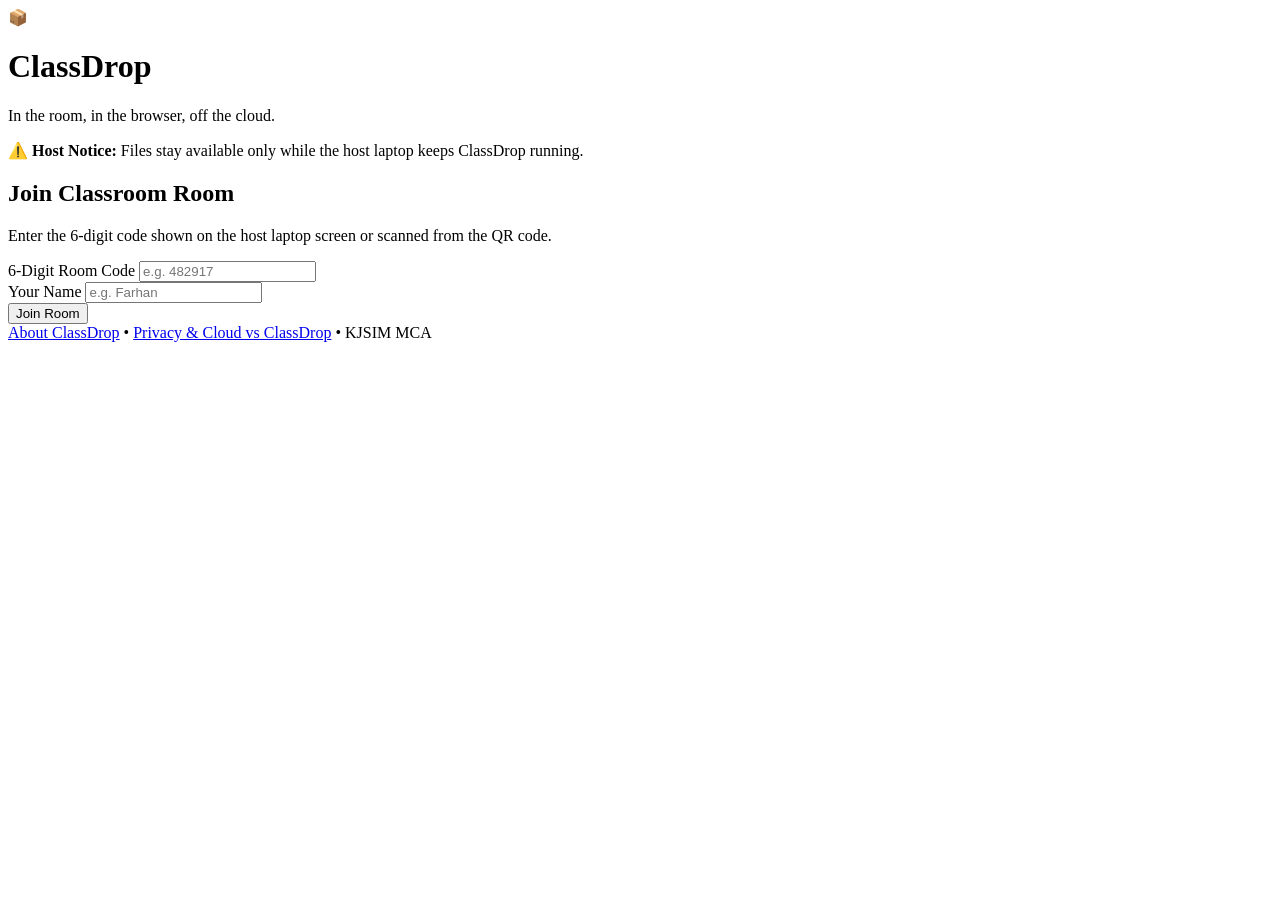
==== src/main/resources/web/index.html @ 5877c4e5 "feat: complete ClassDrop v1.0.0 offline classroom file sharing hub" ====
<!DOCTYPE html>
<html lang="en">
<head>
    <meta charset="UTF-8">
    <meta name="viewport" content="width=device-width, initial-scale=1.0">
    <title>ClassDrop — Classroom Drop Box</title>
    <link rel="stylesheet" href="/static/app.css">
</head>
<body>
    <div class="container">
        <header class="header">
            <div class="logo">
                <span class="logo-icon">📦</span>
                <h1>ClassDrop</h1>
            </div>
            <p class="tagline">In the room, in the browser, off the cloud.</p>
        </header>

        <!-- Keep-Open Notice Banner -->
        <div class="banner">
            ⚠️ <strong>Host Notice:</strong> Files stay available only while the host laptop keeps ClassDrop running.
        </div>

        <!-- Section 1: Join Form -->
        <div id="join-section" class="card">
            <h2>Join Classroom Room</h2>
            <p class="hint">Enter the 6-digit code shown on the host laptop screen or scanned from the QR code.</p>
            <form id="join-form">
                <div class="form-group">
                    <label for="room-code">6-Digit Room Code</label>
                    <input type="text" id="room-code" maxlength="6" placeholder="e.g. 482917" autocomplete="off" required>
                </div>
                <div class="form-group">
                    <label for="display-name">Your Name</label>
                    <input type="text" id="display-name" placeholder="e.g. Farhan" required>
                </div>
                <button type="submit" id="btn-join" class="btn btn-primary">Join Room</button>
            </form>
            <div id="join-error" class="error-msg" style="display:none;"></div>
        </div>

        <!-- Section 2: Connected Room Dashboard (Hidden before join) -->
        <div id="room-section" class="card" style="display:none;">
            <div class="room-status-bar">
                <div>
                    <span class="status-indicator"></span>
                    <span id="connected-user">Connected</span>
                </div>
                <div style="display:flex; align-items:center; gap:8px;">
                    <button id="btn-toggle-qr" type="button" class="btn btn-secondary btn-small">📱 QR</button>
                    <span id="session-code-badge" class="badge">Code: ------</span>
                </div>
            </div>

            <!-- QR Display for Peers (Toggleable) -->
            <div id="qr-container" style="display:none; text-align:center; padding:15px; margin-bottom:15px; background:rgba(0,0,0,0.25); border-radius:8px;">
                <p style="font-size:0.85rem; color:var(--text-muted); margin-bottom:8px;">Have a classmate scan this to join:</p>
                <img id="qr-img" src="/qr" alt="Room QR Code" style="width:180px; height:180px; border-radius:8px; background:white; padding:6px;">
            </div>

            <!-- Upload Drop Zone -->
            <div id="drop-zone" class="drop-zone">
                <div class="drop-content">
                    <span class="upload-icon">📤</span>
                    <p><strong>Drag & drop files here</strong></p>
                    <p class="sub-hint">or click to browse multiple files (max 100 MB each)</p>
                    <input type="file" id="file-input" multiple style="display:none;">
                    <button type="button" class="btn btn-secondary" onclick="document.getElementById('file-input').click()">Browse Files</button>
                </div>
            </div>

            <!-- Upload Progress -->
            <div id="upload-progress-list" class="progress-list"></div>

            <!-- Files in Room -->
            <div class="section-title">
                <h3>Files Shared in This Room</h3>
                <button id="btn-refresh-files" class="btn btn-small">↻ Refresh</button>
            </div>
            <div id="file-list" class="file-list">
                <p class="empty-hint">No files shared yet. Be the first to drop one!</p>
            </div>

            <!-- Shared Clipboard -->
            <div class="section-title">
                <h3>Shared Classroom Clipboard</h3>
            </div>
            <div class="clipboard-box">
                <textarea id="clipboard-input" rows="3" placeholder="Share code snippets, formulas, or assignment links with everyone..."></textarea>
                <div class="clipboard-actions">
                    <select id="clipboard-lang" class="input-small">
                        <option value="text">Plain Text</option>
                        <option value="java">Java</option>
                        <option value="python">Python</option>
                        <option value="sql">SQL</option>
                    </select>
                    <button id="btn-post-clipboard" class="btn btn-primary btn-small">Post Snippet</button>
                </div>
            </div>
            <div id="clipboard-list" class="clipboard-list"></div>
        </div>

        <footer class="footer">
            <a href="/about">About ClassDrop</a> &bull;
            <a href="/privacy">Privacy & Cloud vs ClassDrop</a> &bull;
            <span>KJSIM MCA</span>
        </footer>
    </div>

    <script src="/static/nosleep.min.js"></script>
    <script src="/static/app.js"></script>
</body>
</html>
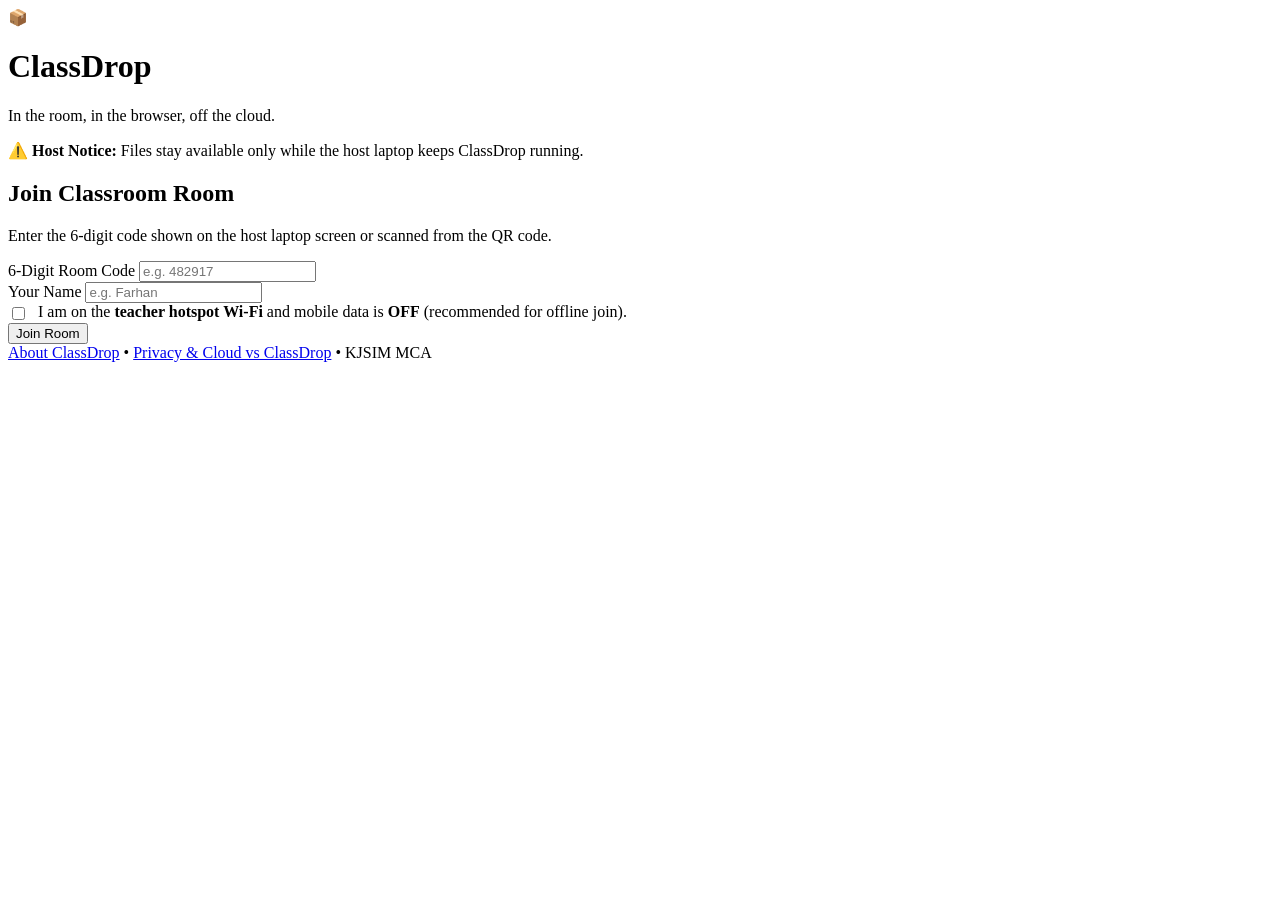
==== commit a0b5a1e1: "feat: add offline connection guide page, enhance index page with connection hints, and implement net" ====
--- a/src/main/resources/web/index.html
+++ b/src/main/resources/web/index.html
@@ -20,11 +20,23 @@
         <div class="banner">
             ⚠️ <strong>Host Notice:</strong> Files stay available only while the host laptop keeps ClassDrop running.
         </div>
+        <div id="internet-banner" class="banner" style="display:none; background:rgba(245,158,11,0.18); border-color:rgba(245,158,11,0.4);">
+            <strong>Internet mode</strong> — anyone with the link + passphrase can join while the host is online.
+        </div>
+        <div id="offline-banner" class="banner" style="display:none; background:rgba(15,158,145,0.15); border-color:rgba(15,158,145,0.35);">
+            <strong>Offline hub</strong> — if your phone says “No Internet”, that is normal on the teacher hotspot. Stay on this Wi-Fi and join with the room code.
+            <br><a href="/connect" style="color:inherit; text-decoration:underline;">Connection help</a>
+            · Tip: turn <strong>off mobile data</strong> while joining.
+        </div>
 
         <!-- Section 1: Join Form -->
         <div id="join-section" class="card">
             <h2>Join Classroom Room</h2>
             <p class="hint">Enter the 6-digit code shown on the host laptop screen or scanned from the QR code.</p>
+            <div id="connect-troubleshoot" class="hint" style="margin-bottom:12px; display:none;">
+                Cannot join? You must be on the <strong>teacher hotspot Wi‑Fi</strong> (not campus Wi‑Fi). Turn off mobile data, then retry.
+                <a href="/connect">Full offline connect guide</a>
+            </div>
             <form id="join-form">
                 <div class="form-group">
                     <label for="room-code">6-Digit Room Code</label>
@@ -33,6 +45,17 @@
                 <div class="form-group">
                     <label for="display-name">Your Name</label>
                     <input type="text" id="display-name" placeholder="e.g. Farhan" required>
+                </div>
+                <div class="form-group" id="passphrase-group" style="display:none;">
+                    <label for="room-passphrase">Room Passphrase</label>
+                    <input type="password" id="room-passphrase" placeholder="Ask the host for the passphrase" autocomplete="off">
+                    <p class="hint" style="margin-top:6px;">Required when the host enabled Internet Share.</p>
+                </div>
+                <div class="form-group" id="offline-confirm-group">
+                    <label style="display:flex; gap:10px; align-items:flex-start; font-weight:500;">
+                        <input type="checkbox" id="offline-confirm" style="margin-top:4px;">
+                        <span>I am on the <strong>teacher hotspot Wi‑Fi</strong> and mobile data is <strong>OFF</strong> (recommended for offline join).</span>
+                    </label>
                 </div>
                 <button type="submit" id="btn-join" class="btn btn-primary">Join Room</button>
             </form>
@@ -62,8 +85,8 @@
             <div id="drop-zone" class="drop-zone">
                 <div class="drop-content">
                     <span class="upload-icon">📤</span>
-                    <p><strong>Drag & drop files here</strong></p>
-                    <p class="sub-hint">or click to browse multiple files (max 100 MB each)</p>
+                    <p><strong>Drop files here to share</strong></p>
+                    <p class="sub-hint">PDF, images, notes, code — or browse. Max 100 MB each.</p>
                     <input type="file" id="file-input" multiple style="display:none;">
                     <button type="button" class="btn btn-secondary" onclick="document.getElementById('file-input').click()">Browse Files</button>
                 </div>
@@ -72,13 +95,25 @@
             <!-- Upload Progress -->
             <div id="upload-progress-list" class="progress-list"></div>
 
+            <div id="room-stats" class="room-stats" aria-live="polite">Connecting…</div>
+
             <!-- Files in Room -->
             <div class="section-title">
                 <h3>Files Shared in This Room</h3>
-                <button id="btn-refresh-files" class="btn btn-small">↻ Refresh</button>
+                <div class="section-actions">
+                    <a id="btn-download-zip" class="btn btn-secondary btn-small" href="#" style="display:none;">⬇ Download All (ZIP)</a>
+                    <button id="btn-refresh-files" class="btn btn-small">↻ Refresh</button>
+                </div>
             </div>
             <div id="file-list" class="file-list">
                 <p class="empty-hint">No files shared yet. Be the first to drop one!</p>
+            </div>
+
+            <div id="preview-modal" class="preview-modal" style="display:none;" role="dialog" aria-modal="true">
+                <div class="preview-dialog">
+                    <button id="btn-close-preview" type="button" class="btn btn-secondary btn-small">Close</button>
+                    <img id="preview-image" alt="Image preview">
+                </div>
             </div>
 
             <!-- Shared Clipboard -->
